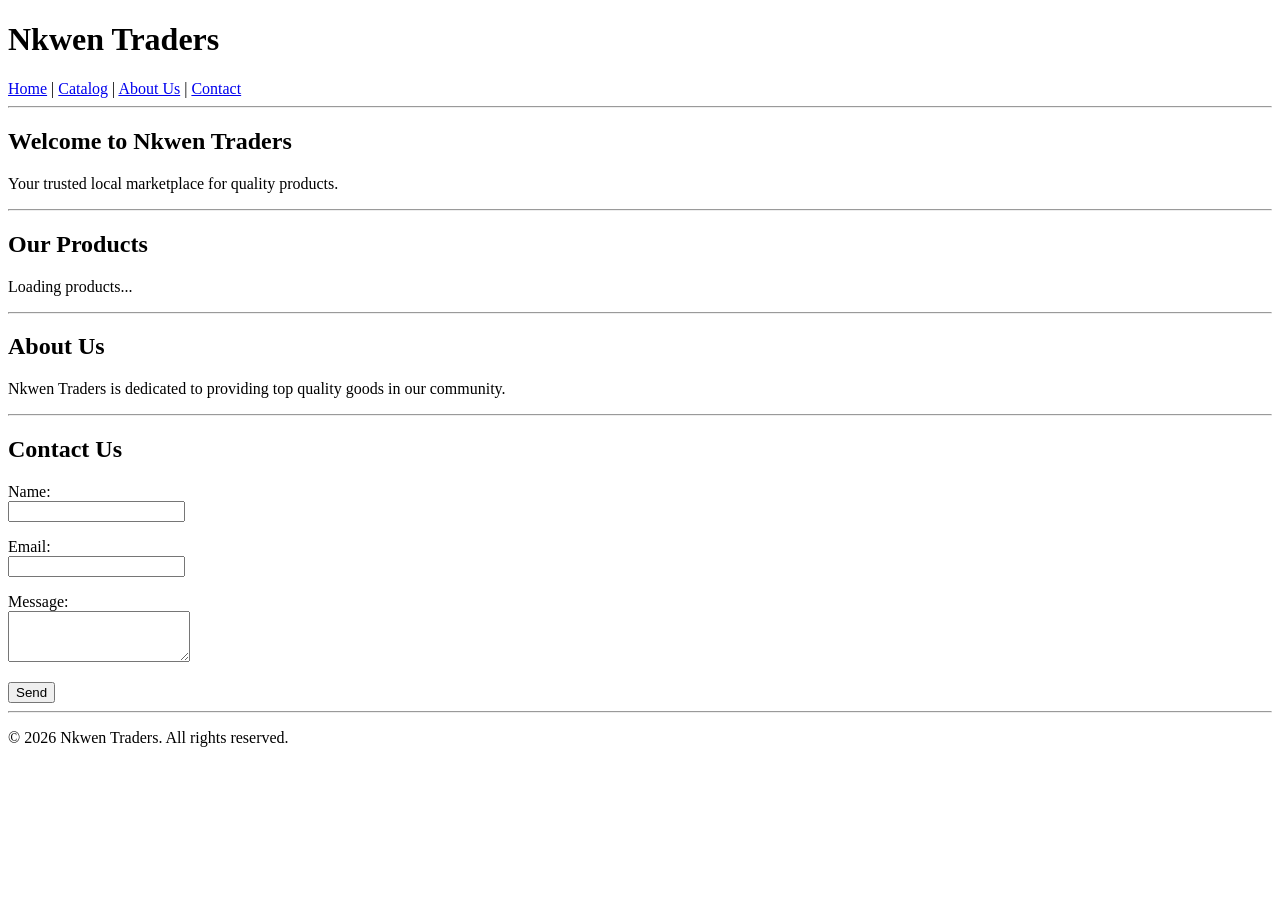
==== index.html @ 7bf12dde "Add files via upload" ====
<!DOCTYPE html>
<html>
<head>
    <title>Nkwen Traders</title>
</head>
<body>

    <!-- Shared Header and Navigation -->
    <header>
        <h1>Nkwen Traders</h1>
        <nav>
            <a href="#home">Home</a> |
            <a href="#catalog">Catalog</a> |
            <a href="#about">About Us</a> |
            <a href="#contact">Contact</a>
        </nav>
    </header>

    <hr>

    <main>
        <!-- Page 1: Home Section -->
        <section id="home">
            <h2>Welcome to Nkwen Traders</h2>
            <p>Your trusted local marketplace for quality products.</p>
        </section>

        <hr>

        <!-- Page 2: Catalog Section (For Tameh Alberta) -->
        <section id="catalog">
            <h2>Our Products</h2>
            <div id="product-catalog">
                <p>Loading products...</p>
            </div>
        </section>

        <hr>

        <!-- Page 3: About Section -->
        <section id="about">
            <h2>About Us</h2>
            <p>Nkwen Traders is dedicated to providing top quality goods in our community.</p>
        </section>

        <hr>

        <!-- Page 4: Contact Section (For Jordy) -->
        <section id="contact">
            <h2>Contact Us</h2>
            <form action="#" method="POST">
                <p>
                    <label>Name:</label><br>
                    <input type="text" name="fullname" required>
                </p>
                <p>
                    <label>Email:</label><br>
                    <input type="email" name="user_email" required>
                </p>
                <p>
                    <label>Message:</label><br>
                    <textarea name="user_message" rows="3" required></textarea>
                </p>
                <button type="submit">Send</button>
            </form>
        </section>
    </main>

    <hr>

    <!-- Shared Footer -->
    <footer>
        <p>&copy; 2026 Nkwen Traders. All rights reserved.</p>
    </footer>

    <!-- Script file hook for Tameh Alberta -->
    <script src="app.js"></script>

</body>
</html>
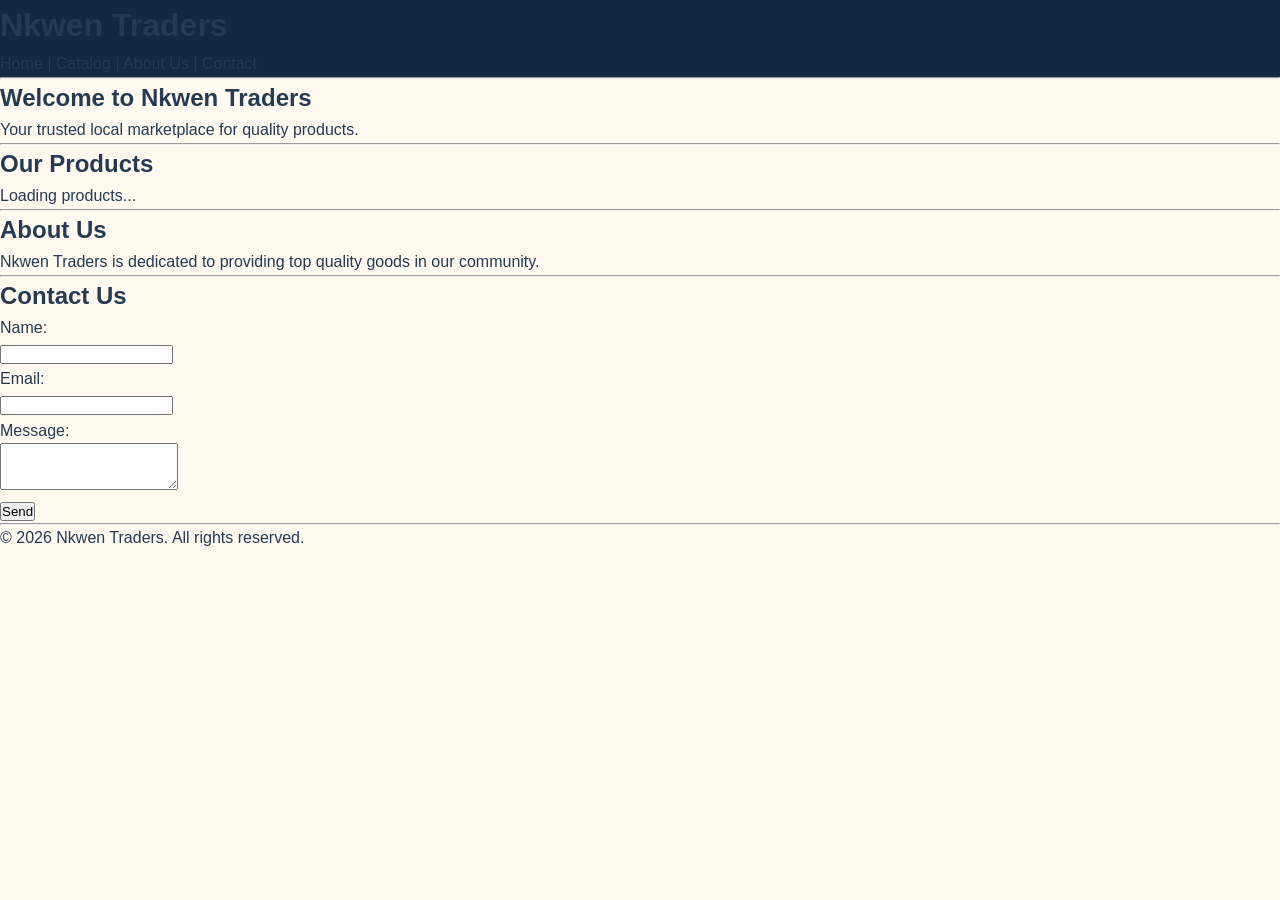
==== commit 43fe3d3a: "update catalog and page styling" ====
--- a/index.html
+++ b/index.html
@@ -1,80 +1,84 @@
-<!DOCTYPE html>
-<html>
-<head>
-    <title>Nkwen Traders</title>
-</head>
-<body>
-
-    <!-- Shared Header and Navigation -->
-    <header>
-        <h1>Nkwen Traders</h1>
-        <nav>
-            <a href="#home">Home</a> |
-            <a href="#catalog">Catalog</a> |
-            <a href="#about">About Us</a> |
-            <a href="#contact">Contact</a>
-        </nav>
-    </header>
-
-    <hr>
-
-    <main>
-        <!-- Page 1: Home Section -->
-        <section id="home">
-            <h2>Welcome to Nkwen Traders</h2>
-            <p>Your trusted local marketplace for quality products.</p>
-        </section>
-
-        <hr>
-
-        <!-- Page 2: Catalog Section (For Tameh Alberta) -->
-        <section id="catalog">
-            <h2>Our Products</h2>
-            <div id="product-catalog">
-                <p>Loading products...</p>
-            </div>
-        </section>
-
-        <hr>
-
-        <!-- Page 3: About Section -->
-        <section id="about">
-            <h2>About Us</h2>
-            <p>Nkwen Traders is dedicated to providing top quality goods in our community.</p>
-        </section>
-
-        <hr>
-
-        <!-- Page 4: Contact Section (For Jordy) -->
-        <section id="contact">
-            <h2>Contact Us</h2>
-            <form action="#" method="POST">
-                <p>
-                    <label>Name:</label><br>
-                    <input type="text" name="fullname" required>
-                </p>
-                <p>
-                    <label>Email:</label><br>
-                    <input type="email" name="user_email" required>
-                </p>
-                <p>
-                    <label>Message:</label><br>
-                    <textarea name="user_message" rows="3" required></textarea>
-                </p>
-                <button type="submit">Send</button>
-            </form>
-        </section>
-    </main>
-
-    <hr>
-
-    <!-- Shared Footer -->
-    <footer>
-        <p>&copy; 2026 Nkwen Traders. All rights reserved.</p>
-    </footer>
-
-    <!-- Script file hook for Tameh Alberta -->
-    <script src="app.js"></script>
-
-</body>
+<!DOCTYPE html>
+<html>
+<head>
+    <title>Nkwen Traders</title>
+</head>
+<body>
+
+    <!-- Shared Header and Navigation -->
+    <header>
+        <h1>Nkwen Traders</h1>
+        <link rel="stylesheet"href="index.css">
+        <link rel="stylesheet"href="contact.css">
+        <link rel="stylesheet"href="about.css">
+
+        <nav>
+            <a href="#home">Home</a> |
+            <a href="#catalog">Catalog</a> |
+            <a href="#about">About Us</a> |
+            <a href="#contact">Contact</a>
+        </nav>
+    </header>
+
+    <hr>
+
+    <main>
+        <!-- Page 1: Home Section -->
+        <section id="home">
+            <h2>Welcome to Nkwen Traders</h2>
+            <p>Your trusted local marketplace for quality products.</p>
+        </section>
+
+        <hr>
+
+        <!-- Page 2: Catalog Section (For Tameh Alberta) -->
+        <section id="catalog">
+            <h2>Our Products</h2>
+            <div id="product-catalog">
+                <p>Loading products...</p>
+            </div>
+        </section>
+
+        <hr>
+
+        <!-- Page 3: About Section -->
+        <section id="about">
+            <h2>About Us</h2>
+            <p>Nkwen Traders is dedicated to providing top quality goods in our community.</p>
+        </section>
+
+        <hr>
+
+        <!-- Page 4: Contact Section (For Jordy) -->
+        <section id="contact">
+            <h2>Contact Us</h2>
+            <form action="#" method="POST">
+                <p>
+                    <label>Name:</label><br>
+                    <input type="text" name="fullname" required>
+                </p>
+                <p>
+                    <label>Email:</label><br>
+                    <input type="email" name="user_email" required>
+                </p>
+                <p>
+                    <label>Message:</label><br>
+                    <textarea name="user_message" rows="3" required></textarea>
+                </p>
+                <button type="submit">Send</button>
+            </form>
+        </section>
+    </main>
+
+    <hr>
+
+    <!-- Shared Footer -->
+    <footer>
+        <p>&copy; 2026 Nkwen Traders. All rights reserved.</p>
+    </footer>
+
+    <!-- Script file hook for Tameh Alberta -->
+    <script src="app.js"></script>
+
+</body>
 </html>
--- a/index.css
+++ b/index.css
@@ -0,0 +1,434 @@
+/* ==========================================
+   NKWEN TRADERS - HOME PAGE
+   index.css
+========================================== */
+
+/* ---------- COLOUR VARIABLES ---------- */
+
+:root {
+    --navy: #102a43;
+    --navy-light: #243b53;
+    --orange: #f28c28;
+    --orange-light: #ffd8a8;
+    --cream: #fff9f0;
+    --white: #ffffff;
+    --text: #243b53;
+    --muted: #627d98;
+    --border: #d9e2ec;
+    --shadow: 0 8px 25px rgba(16, 42, 67, 0.12);
+}
+
+
+/* ---------- RESET ---------- */
+
+* {
+    margin: 0;
+    padding: 0;
+    box-sizing: border-box;
+}
+
+
+html {
+    scroll-behavior: smooth;
+}
+
+
+body {
+    font-family: Arial, Helvetica, sans-serif;
+    background-color: var(--cream);
+    color: var(--text);
+    line-height: 1.6;
+}
+
+
+/* ---------- GENERAL ---------- */
+
+img {
+    width: 100%;
+    display: block;
+}
+
+
+a {
+    text-decoration: none;
+    color: inherit;
+}
+
+
+button {
+    font-family: inherit;
+    cursor: pointer;
+}
+
+
+/* ==========================================
+   NAVIGATION
+========================================== */
+
+header {
+    background-color: var(--navy);
+    position: sticky;
+    top: 0;
+    z-index: 1000;
+}
+
+
+.navbar {
+    width: 90%;
+    max-width: 1200px;
+    min-height: 70px;
+    margin: auto;
+
+    display: flex;
+    justify-content: space-between;
+    align-items: center;
+}
+
+
+.logo {
+    color: var(--white);
+    font-size: 1.5rem;
+    font-weight: bold;
+}
+
+
+.logo span {
+    color: var(--orange);
+}
+
+
+.nav-links {
+    display: flex;
+    flex-direction: column;
+    gap: 1rem;
+    list-style: none;
+}
+
+
+.nav-links a {
+    color: var(--white);
+    transition: 0.3s;
+}
+
+
+.nav-links a:hover,
+.nav-links a.active {
+    color: var(--orange);
+}
+
+
+.menu-toggle {
+    background: none;
+    border: none;
+    color: var(--white);
+    font-size: 1.8rem;
+}
+
+
+/* ==========================================
+   HOME HERO
+========================================== */
+
+.hero {
+    min-height: 75vh;
+    padding: 4rem 5%;
+
+    display: flex;
+    align-items: center;
+
+    background:
+        linear-gradient(
+            rgba(16, 42, 67, 0.88),
+            rgba(16, 42, 67, 0.88)
+        ),
+        url("../assets/hero.jpg");
+
+    background-size: cover;
+    background-position: center;
+
+    color: var(--white);
+}
+
+
+.hero-content {
+    max-width: 700px;
+}
+
+
+.eyebrow {
+    color: var(--orange);
+    font-size: 0.8rem;
+    font-weight: bold;
+    letter-spacing: 2px;
+    margin-bottom: 0.8rem;
+}
+
+
+.hero h1 {
+    font-size: 2.5rem;
+    line-height: 1.15;
+    margin-bottom: 1.2rem;
+}
+
+
+.hero h1 span {
+    color: var(--orange);
+}
+
+
+.hero p {
+    color: #e8eef3;
+    margin-bottom: 2rem;
+}
+
+
+/* ==========================================
+   BUTTONS
+========================================== */
+
+.btn {
+    display: inline-block;
+
+    background-color: var(--orange);
+    color: var(--white);
+
+    border: none;
+    border-radius: 8px;
+
+    padding: 0.85rem 1.4rem;
+
+    font-weight: bold;
+
+    transition: 0.3s;
+}
+
+
+.btn:hover {
+    transform: translateY(-3px);
+    opacity: 0.9;
+}
+
+
+/* ==========================================
+   WELCOME / INTRO SECTION
+========================================== */
+
+.section {
+    width: 90%;
+    max-width: 1200px;
+    margin: auto;
+    padding: 5rem 0;
+}
+
+
+.section-heading {
+    max-width: 650px;
+    margin: 0 auto 3rem;
+    text-align: center;
+}
+
+
+.section-heading h2 {
+    color: var(--navy);
+    font-size: 2rem;
+    margin-bottom: 1rem;
+}
+
+
+/* ==========================================
+   FEATURE CARDS
+========================================== */
+
+.feature-grid {
+    display: grid;
+    grid-template-columns: 1fr;
+    gap: 1.5rem;
+}
+
+
+.feature-card {
+    background-color: var(--white);
+    padding: 2rem;
+
+    border-radius: 12px;
+
+    box-shadow: var(--shadow);
+
+    text-align: center;
+
+    transition: 0.3s;
+}
+
+
+.feature-card:hover {
+    transform: translateY(-6px);
+}
+
+
+.feature-icon {
+    width: 55px;
+    height: 55px;
+
+    margin: 0 auto 1rem;
+
+    display: flex;
+    justify-content: center;
+    align-items: center;
+
+    border-radius: 50%;
+
+    background-color: var(--orange-light);
+    color: var(--navy);
+
+    font-weight: bold;
+    font-size: 1.3rem;
+}
+
+
+.feature-card h3 {
+    color: var(--navy);
+    margin-bottom: 0.7rem;
+}
+
+
+/* ==========================================
+   HOME CTA
+========================================== */
+
+.cta-section {
+    background-color: var(--navy);
+    color: var(--white);
+
+    padding: 4rem 5%;
+
+    display: flex;
+    flex-direction: column;
+
+    align-items: center;
+
+    gap: 1.5rem;
+
+    text-align: center;
+}
+
+
+.cta-section h2 {
+    margin-bottom: 0.5rem;
+}
+
+
+.btn-light {
+    background-color: var(--white);
+    color: var(--navy);
+}
+
+
+/* ==========================================
+   FOOTER
+========================================== */
+
+.footer {
+    background-color: var(--navy);
+    color: var(--white);
+
+    padding: 3rem 5% 1rem;
+}
+
+
+.footer-content {
+    max-width: 1200px;
+    margin: auto;
+
+    display: flex;
+    flex-direction: column;
+
+    gap: 2rem;
+}
+
+
+.footer h3 {
+    color: var(--orange);
+}
+
+
+.footer-links {
+    display: flex;
+    flex-wrap: wrap;
+    gap: 1rem;
+}
+
+
+.footer-links a:hover {
+    color: var(--orange);
+}
+
+
+.copyright {
+    max-width: 1200px;
+    margin: 2rem auto 0;
+
+    padding-top: 1rem;
+
+    border-top: 1px solid rgba(255,255,255,0.2);
+
+    color: #bcccdc;
+    font-size: 0.85rem;
+}
+
+
+/* ==========================================
+   TABLET
+========================================== */
+
+@media (min-width: 768px) {
+
+    .menu-toggle {
+        display: none;
+    }
+
+
+    .nav-links {
+        flex-direction: row;
+        gap: 1.5rem;
+    }
+
+
+    .hero h1 {
+        font-size: 3.5rem;
+    }
+
+
+    .feature-grid {
+        grid-template-columns: repeat(3, 1fr);
+    }
+
+
+    .cta-section {
+        flex-direction: row;
+        justify-content: space-between;
+        text-align: left;
+    }
+
+
+    .footer-content {
+        flex-direction: row;
+        justify-content: space-between;
+    }
+}
+
+
+/* ==========================================
+   DESKTOP
+========================================== */
+
+@media (min-width: 1024px) {
+
+    .hero {
+        padding-left: 10%;
+    }
+
+
+    .hero h1 {
+        font-size: 4rem;
+    }
+}
--- a/contact.css
+++ b/contact.css
@@ -0,0 +1,406 @@
+/* ==========================================
+   NKWEN TRADERS - CONTACT
+   contact.css
+========================================== */
+
+:root {
+    --navy: #102a43;
+    --orange: #f28c28;
+    --cream: #fff9f0;
+    --white: #ffffff;
+    --text: #243b53;
+    --muted: #627d98;
+    --border: #d9e2ec;
+    --shadow: 0 8px 25px rgba(16, 42, 67, 0.12);
+}
+
+
+* {
+    margin: 0;
+    padding: 0;
+    box-sizing: border-box;
+}
+
+
+body {
+    font-family: Arial, Helvetica, sans-serif;
+
+    background-color: var(--cream);
+
+    color: var(--text);
+
+    line-height: 1.6;
+}
+
+
+a {
+    text-decoration: none;
+}
+
+
+/* ==========================================
+   NAVIGATION
+========================================== */
+
+header {
+    background-color: var(--navy);
+
+    position: sticky;
+
+    top: 0;
+
+    z-index: 1000;
+}
+
+
+.navbar {
+    width: 90%;
+
+    max-width: 1200px;
+
+    min-height: 70px;
+
+    margin: auto;
+
+    display: flex;
+
+    justify-content: space-between;
+
+    align-items: center;
+}
+
+
+.logo {
+    color: var(--white);
+
+    font-size: 1.5rem;
+
+    font-weight: bold;
+}
+
+
+.logo span {
+    color: var(--orange);
+}
+
+
+.nav-links {
+    display: flex;
+
+    flex-direction: column;
+
+    gap: 1rem;
+
+    list-style: none;
+}
+
+
+.nav-links a {
+    color: var(--white);
+}
+
+
+.nav-links a:hover,
+.nav-links a.active {
+    color: var(--orange);
+}
+
+
+.menu-toggle {
+    background: none;
+
+    border: none;
+
+    color: white;
+
+    font-size: 1.8rem;
+}
+
+
+/* ==========================================
+   PAGE HEADER
+========================================== */
+
+.page-header {
+    background-color: var(--navy);
+
+    color: var(--white);
+
+    padding: 4rem 5%;
+
+    text-align: center;
+}
+
+
+.page-header h1 {
+    font-size: 2.5rem;
+
+    margin-bottom: 1rem;
+}
+
+
+.page-header p {
+    color: #e8eef3;
+}
+
+
+/* ==========================================
+   CONTACT SECTION
+========================================== */
+
+.contact-section {
+    width: 90%;
+
+    max-width: 1100px;
+
+    margin: auto;
+
+    padding: 5rem 0;
+
+    display: grid;
+
+    grid-template-columns: 1fr;
+
+    gap: 3rem;
+}
+
+
+/* ==========================================
+   CONTACT INFORMATION
+========================================== */
+
+.contact-info h2 {
+    color: var(--navy);
+
+    font-size: 2rem;
+
+    margin-bottom: 1rem;
+}
+
+
+.eyebrow {
+    color: var(--orange);
+
+    font-size: 0.8rem;
+
+    font-weight: bold;
+
+    letter-spacing: 2px;
+
+    margin-bottom: 0.8rem;
+}
+
+
+.contact-detail {
+    margin-top: 1.5rem;
+}
+
+
+.contact-detail strong {
+    color: var(--navy);
+}
+
+
+.contact-detail p {
+    color: var(--muted);
+}
+
+
+/* ==========================================
+   CONTACT FORM
+========================================== */
+
+.contact-form {
+    background-color: var(--white);
+
+    padding: 2rem;
+
+    border-radius: 12px;
+
+    box-shadow: var(--shadow);
+}
+
+
+.form-group {
+    margin-bottom: 1.3rem;
+}
+
+
+.form-group label {
+    display: block;
+
+    color: var(--navy);
+
+    font-weight: bold;
+
+    margin-bottom: 0.5rem;
+}
+
+
+.form-group input,
+.form-group textarea {
+    width: 100%;
+
+    padding: 0.9rem;
+
+    border: 1px solid var(--border);
+
+    border-radius: 8px;
+
+    outline: none;
+
+    background-color: var(--white);
+}
+
+
+.form-group input:focus,
+.form-group textarea:focus {
+    border-color: var(--orange);
+
+    box-shadow:
+        0 0 0 3px rgba(242, 140, 40, 0.15);
+}
+
+
+.form-group textarea {
+    min-height: 150px;
+
+    resize: vertical;
+}
+
+
+/* ==========================================
+   SEND BUTTON
+========================================== */
+
+.btn {
+    display: inline-block;
+
+    border: none;
+
+    border-radius: 8px;
+
+    padding: 0.85rem 1.5rem;
+
+    background-color: var(--orange);
+
+    color: var(--white);
+
+    font-weight: bold;
+
+    cursor: pointer;
+
+    transition: 0.3s;
+}
+
+
+.btn:hover {
+    transform: translateY(-2px);
+
+    opacity: 0.9;
+}
+
+
+.form-message {
+    margin-top: 1rem;
+
+    color: var(--navy);
+
+    font-weight: bold;
+}
+
+
+/* ==========================================
+   FOOTER
+========================================== */
+
+.footer {
+    background-color: var(--navy);
+
+    color: var(--white);
+
+    padding: 3rem 5% 1rem;
+}
+
+
+.footer-content {
+    max-width: 1200px;
+
+    margin: auto;
+
+    display: flex;
+
+    flex-direction: column;
+
+    gap: 2rem;
+}
+
+
+.footer h3 {
+    color: var(--orange);
+}
+
+
+.footer-links {
+    display: flex;
+
+    flex-wrap: wrap;
+
+    gap: 1rem;
+}
+
+
+.footer-links a {
+    color: var(--white);
+}
+
+
+.footer-links a:hover {
+    color: var(--orange);
+}
+
+
+/* ==========================================
+   TABLET
+========================================== */
+
+@media (min-width: 768px) {
+
+    .menu-toggle {
+        display: none;
+    }
+
+
+    .nav-links {
+        flex-direction: row;
+    }
+
+
+    .contact-section {
+        grid-template-columns: 1fr 1fr;
+    }
+
+
+    .footer-content {
+        flex-direction: row;
+
+        justify-content: space-between;
+    }
+}
+
+
+/* ==========================================
+   DESKTOP
+========================================== */
+
+@media (min-width: 1024px) {
+
+    .page-header {
+        padding: 6rem 5%;
+    }
+
+
+    .page-header h1 {
+        font-size: 3rem;
+    }
+}
--- a/about.css
+++ b/about.css
@@ -0,0 +1,381 @@
+/* ==========================================
+   NKWEN TRADERS - ABOUT
+   about.css
+========================================== */
+
+:root {
+    --navy: #102a43;
+    --orange: #f28c28;
+    --orange-light: #ffd8a8;
+    --cream: #fff9f0;
+    --white: #ffffff;
+    --text: #243b53;
+    --muted: #627d98;
+    --border: #d9e2ec;
+    --shadow: 0 8px 25px rgba(16, 42, 67, 0.12);
+}
+
+
+* {
+    margin: 0;
+    padding: 0;
+    box-sizing: border-box;
+}
+
+
+body {
+    font-family: Arial, Helvetica, sans-serif;
+
+    background-color: var(--cream);
+
+    color: var(--text);
+
+    line-height: 1.6;
+}
+
+
+a {
+    text-decoration: none;
+}
+
+
+/* ==========================================
+   NAVIGATION
+========================================== */
+
+header {
+    background-color: var(--navy);
+
+    position: sticky;
+
+    top: 0;
+
+    z-index: 1000;
+}
+
+
+.navbar {
+    width: 90%;
+
+    max-width: 1200px;
+
+    min-height: 70px;
+
+    margin: auto;
+
+    display: flex;
+
+    justify-content: space-between;
+
+    align-items: center;
+}
+
+
+.logo {
+    color: var(--white);
+
+    font-size: 1.5rem;
+
+    font-weight: bold;
+}
+
+
+.logo span {
+    color: var(--orange);
+}
+
+
+.nav-links {
+    display: flex;
+
+    flex-direction: column;
+
+    gap: 1rem;
+
+    list-style: none;
+}
+
+
+.nav-links a {
+    color: var(--white);
+}
+
+
+.nav-links a:hover,
+.nav-links a.active {
+    color: var(--orange);
+}
+
+
+.menu-toggle {
+    background: none;
+
+    border: none;
+
+    color: white;
+
+    font-size: 1.8rem;
+}
+
+
+/* ==========================================
+   PAGE HEADER
+========================================== */
+
+.page-header {
+    background-color: var(--navy);
+
+    color: var(--white);
+
+    padding: 4rem 5%;
+
+    text-align: center;
+}
+
+
+.page-header h1 {
+    font-size: 2.5rem;
+
+    margin-bottom: 1rem;
+}
+
+
+.page-header p {
+    color: #e8eef3;
+}
+
+
+/* ==========================================
+   ABOUT SECTION
+========================================== */
+
+.about-section {
+    width: 90%;
+
+    max-width: 1200px;
+
+    margin: auto;
+
+    padding: 5rem 0;
+
+    display: grid;
+
+    grid-template-columns: 1fr;
+
+    gap: 3rem;
+
+    align-items: center;
+}
+
+
+/* Image */
+
+.about-image {
+    min-height: 320px;
+
+    background-color: var(--orange-light);
+
+    border-radius: 12px;
+
+    display: flex;
+
+    align-items: center;
+
+    justify-content: center;
+}
+
+
+.about-image img {
+    width: 100%;
+
+    height: 320px;
+
+    object-fit: cover;
+
+    border-radius: 12px;
+}
+
+
+.image-placeholder {
+    color: var(--navy);
+
+    font-size: 1.5rem;
+
+    font-weight: bold;
+}
+
+
+/* Text */
+
+.eyebrow {
+    color: var(--orange);
+
+    font-size: 0.8rem;
+
+    font-weight: bold;
+
+    letter-spacing: 2px;
+
+    margin-bottom: 0.8rem;
+}
+
+
+.about-content h2 {
+    color: var(--navy);
+
+    font-size: 2rem;
+
+    margin-bottom: 1rem;
+}
+
+
+.about-content p {
+    margin-bottom: 1rem;
+}
+
+
+/* ==========================================
+   MISSION / VALUES
+========================================== */
+
+.mission-section {
+    width: 90%;
+
+    max-width: 1200px;
+
+    margin: auto;
+
+    padding-bottom: 5rem;
+
+    display: grid;
+
+    grid-template-columns: 1fr;
+
+    gap: 1.5rem;
+}
+
+
+.mission-card {
+    background-color: var(--white);
+
+    padding: 2rem;
+
+    border-radius: 12px;
+
+    box-shadow: var(--shadow);
+
+    transition: 0.3s;
+}
+
+
+.mission-card:hover {
+    transform: translateY(-5px);
+}
+
+
+.mission-card h2 {
+    color: var(--navy);
+
+    margin-bottom: 1rem;
+}
+
+
+/* ==========================================
+   FOOTER
+========================================== */
+
+.footer {
+    background-color: var(--navy);
+
+    color: var(--white);
+
+    padding: 3rem 5% 1rem;
+}
+
+
+.footer-content {
+    max-width: 1200px;
+
+    margin: auto;
+
+    display: flex;
+
+    flex-direction: column;
+
+    gap: 2rem;
+}
+
+
+.footer h3 {
+    color: var(--orange);
+}
+
+
+.footer-links {
+    display: flex;
+
+    flex-wrap: wrap;
+
+    gap: 1rem;
+}
+
+
+.footer-links a {
+    color: var(--white);
+}
+
+
+.footer-links a:hover {
+    color: var(--orange);
+}
+
+
+/* ==========================================
+   TABLET
+========================================== */
+
+@media (min-width: 768px) {
+
+    .menu-toggle {
+        display: none;
+    }
+
+
+    .nav-links {
+        flex-direction: row;
+    }
+
+
+    .about-section {
+        grid-template-columns: 1fr 1fr;
+    }
+
+
+    .mission-section {
+        grid-template-columns: 1fr 1fr;
+    }
+
+
+    .footer-content {
+        flex-direction: row;
+
+        justify-content: space-between;
+    }
+}
+
+
+/* ==========================================
+   DESKTOP
+========================================== */
+
+@media (min-width: 1024px) {
+
+    .page-header {
+        padding: 6rem 5%;
+    }
+
+
+    .page-header h1 {
+        font-size: 3rem;
+    }
+}
